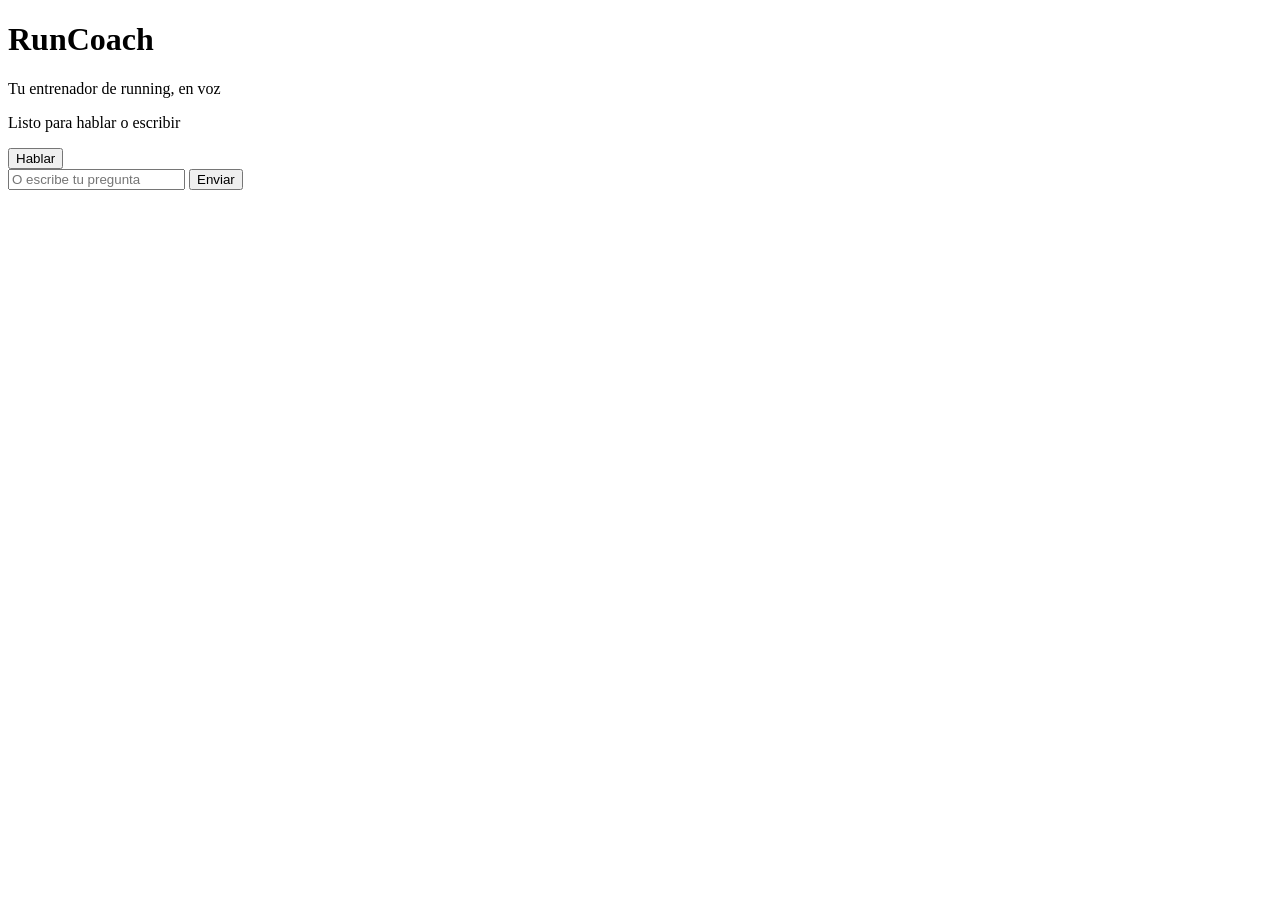
==== web/index.html @ cc4f187f "F2: browser client, and the voice loop verified end to end Completes the voice path. The client is s" ====
<!doctype html>
<html lang="es">
  <head>
    <meta charset="utf-8" />
    <meta name="viewport" content="width=device-width, initial-scale=1" />
    <title>RunCoach</title>
    <link rel="stylesheet" href="/static/style.css" />
  </head>
  <body>
    <main class="app">
      <header class="header">
        <h1>RunCoach</h1>
        <p class="tagline">Tu entrenador de running, en voz</p>
      </header>

      <div id="log" class="log" aria-live="polite"></div>

      <p id="status" class="status">Listo para hablar o escribir</p>

      <div class="controls">
        <button id="talk" type="button" class="talk">Hablar</button>

        <form id="composer" class="composer">
          <input
            id="text"
            type="text"
            placeholder="O escribe tu pregunta"
            autocomplete="off"
            maxlength="4000"
          />
          <button type="submit">Enviar</button>
        </form>
      </div>
    </main>

    <script src="/static/app.js"></script>
  </body>
</html>
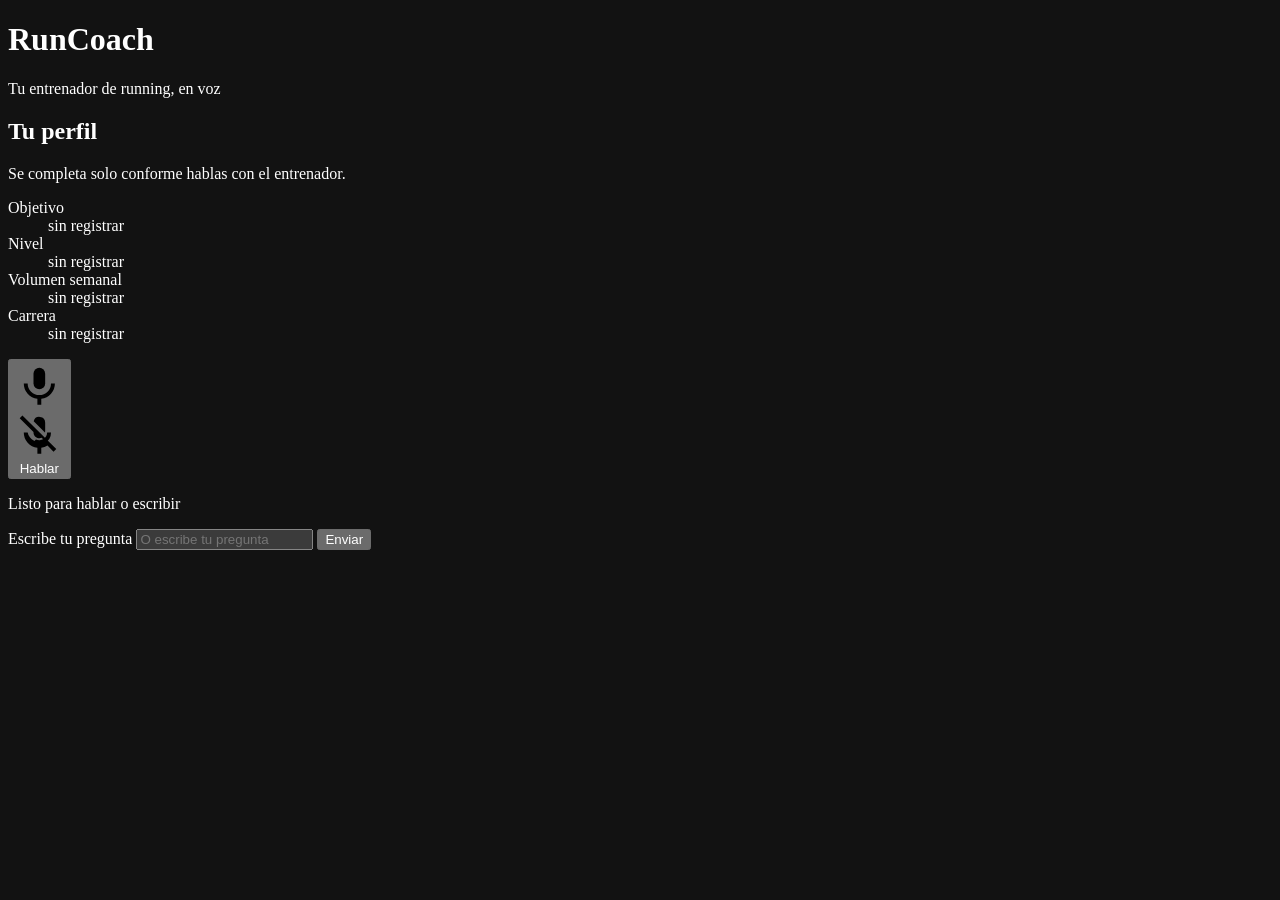
==== commit e8f8a3ae: "F5: the designed interface The design language came out of Google Stitch; almost none of its code di" ====
--- a/web/index.html
+++ b/web/index.html
@@ -2,35 +2,93 @@
 <html lang="es">
   <head>
     <meta charset="utf-8" />
-    <meta name="viewport" content="width=device-width, initial-scale=1" />
+    <meta name="viewport" content="width=device-width, initial-scale=1, viewport-fit=cover" />
+    <meta name="color-scheme" content="dark" />
     <title>RunCoach</title>
     <link rel="stylesheet" href="/static/style.css" />
   </head>
   <body>
-    <main class="app">
-      <header class="header">
-        <h1>RunCoach</h1>
-        <p class="tagline">Tu entrenador de running, en voz</p>
-      </header>
+    <header class="topbar">
+      <h1 class="wordmark">RunCoach</h1>
+      <p class="tagline">Tu entrenador de running, en voz</p>
+    </header>
 
-      <div id="log" class="log" aria-live="polite"></div>
+    <!--
+      The profile is read-only. There is no form and no save button because the
+      runner never types this in: they mention it and the coach hears it.
+      Rendered once and shown two ways, as a panel beside the conversation on a
+      wide screen and as a strip of chips on a narrow one.
+    -->
+    <aside class="profile" id="profile" aria-labelledby="profile-title">
+      <h2 class="profile-title" id="profile-title">Tu perfil</h2>
+      <p class="profile-hint" id="profile-hint">
+        Se completa solo conforme hablas con el entrenador.
+      </p>
 
-      <p id="status" class="status">Listo para hablar o escribir</p>
+      <dl class="fields">
+        <div class="field" id="field-goal">
+          <dt>Objetivo</dt>
+          <dd data-value>sin registrar</dd>
+        </div>
+        <div class="field" id="field-level">
+          <dt>Nivel</dt>
+          <dd data-value>sin registrar</dd>
+        </div>
+        <div class="field" id="field-volume">
+          <dt>Volumen semanal</dt>
+          <dd data-value>sin registrar</dd>
+        </div>
+        <div class="field" id="field-race">
+          <dt>Carrera</dt>
+          <dd data-value>sin registrar</dd>
+          <dd class="countdown" data-countdown hidden></dd>
+        </div>
+      </dl>
+    </aside>
 
-      <div class="controls">
-        <button id="talk" type="button" class="talk">Hablar</button>
+    <main class="stage">
+      <!--
+        The voice control is the product, so it is the largest thing on the
+        page. `data-state` drives every visual difference between idle,
+        listening, thinking, speaking and unavailable.
+      -->
+      <section class="voice" id="voice" data-state="idle">
+        <div class="mic-wrap">
+          <span class="ring ring-pulse" aria-hidden="true"></span>
+          <span class="ring ring-sweep" aria-hidden="true"></span>
+          <span class="ring ring-wave" aria-hidden="true"></span>
 
-        <form id="composer" class="composer">
-          <input
-            id="text"
-            type="text"
-            placeholder="O escribe tu pregunta"
-            autocomplete="off"
-            maxlength="4000"
-          />
-          <button type="submit">Enviar</button>
-        </form>
-      </div>
+          <button id="talk" type="button" class="mic" aria-describedby="status">
+            <svg class="mic-on" viewBox="0 0 24 24" aria-hidden="true" focusable="false">
+              <path d="M12 14a3 3 0 0 0 3-3V6a3 3 0 0 0-6 0v5a3 3 0 0 0 3 3Z" />
+              <path d="M18 11a6 6 0 0 1-12 0H4a8 8 0 0 0 7 7.94V22h2v-3.06A8 8 0 0 0 20 11h-2Z" />
+            </svg>
+            <svg class="mic-off" viewBox="0 0 24 24" aria-hidden="true" focusable="false">
+              <path d="M18 11a6 6 0 0 1-9.2 5.08l1.47-1.47A4 4 0 0 0 16 11h2Z" />
+              <path d="M15 11V6a3 3 0 0 0-5.9-.76l5.8 5.8c.06-.34.1-.69.1-1.04Z" />
+              <path d="M3.3 2.3 1.9 3.7 9 10.8V11a3 3 0 0 0 4.2 2.75l1.5 1.5A6 6 0 0 1 6 11H4a8 8 0 0 0 7 7.94V22h2v-3.06a8 8 0 0 0 3.2-1.15l3.1 3.11 1.41-1.41L3.3 2.3Z" />
+            </svg>
+            <span class="mic-label" id="mic-label">Hablar</span>
+          </button>
+        </div>
+
+        <!-- role=status so the state is announced, not only coloured. -->
+        <p class="status" id="status" role="status">Listo para hablar o escribir</p>
+      </section>
+
+      <div class="log" id="log" aria-live="polite" aria-label="Conversación"></div>
+
+      <form class="composer" id="composer">
+        <label class="sr-only" for="text">Escribe tu pregunta</label>
+        <input
+          id="text"
+          type="text"
+          placeholder="O escribe tu pregunta"
+          autocomplete="off"
+          maxlength="4000"
+        />
+        <button type="submit">Enviar</button>
+      </form>
     </main>
 
     <script src="/static/app.js"></script>
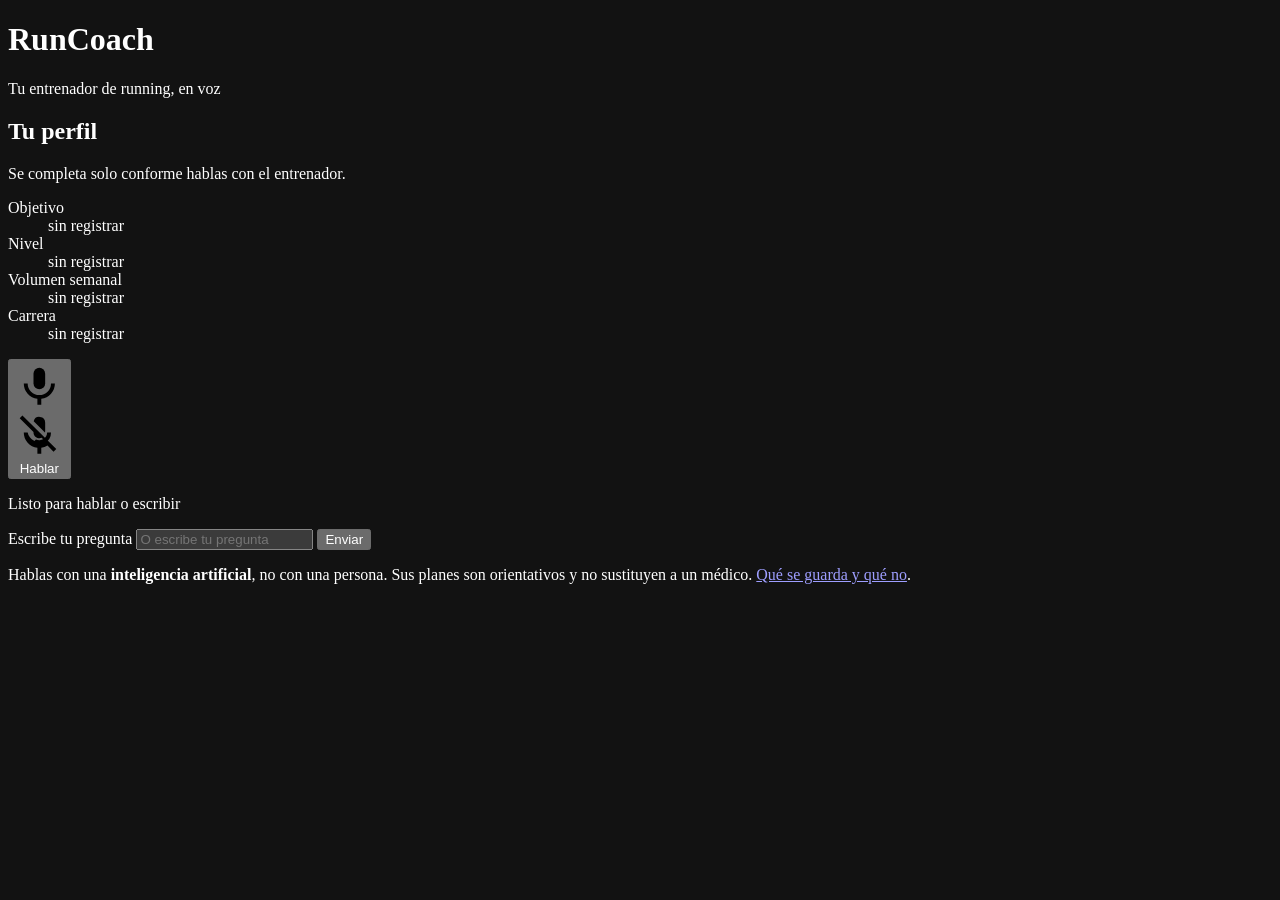
==== commit b0bb0647: "safety: say it is a machine, say what is kept, and stop coaching when it matters Three gaps, all rai" ====
--- a/web/index.html
+++ b/web/index.html
@@ -44,6 +44,19 @@
           <dd class="countdown" data-countdown hidden></dd>
         </div>
       </dl>
+
+      <!--
+        Hidden until the server says a bot is configured, so a deployment
+        without one shows nothing rather than a dead t.me link.
+      -->
+      <div class="telegram" id="telegram" hidden>
+        <a class="telegram-link" id="telegram-link" href="#" rel="noopener">
+          Conectar Telegram
+        </a>
+        <p class="telegram-note" id="telegram-note">
+          Para que te avise cuando toque entrenar, aunque tengas esto cerrado.
+        </p>
+      </div>
     </aside>
 
     <main class="stage">
@@ -89,6 +102,13 @@
         />
         <button type="submit">Enviar</button>
       </form>
+      <footer class="legal-note">
+        <p>
+          Hablas con una <strong>inteligencia artificial</strong>, no con una
+          persona. Sus planes son orientativos y no sustituyen a un médico.
+          <a href="/privacidad">Qué se guarda y qué no</a>.
+        </p>
+      </footer>
     </main>
 
     <script src="/static/app.js"></script>
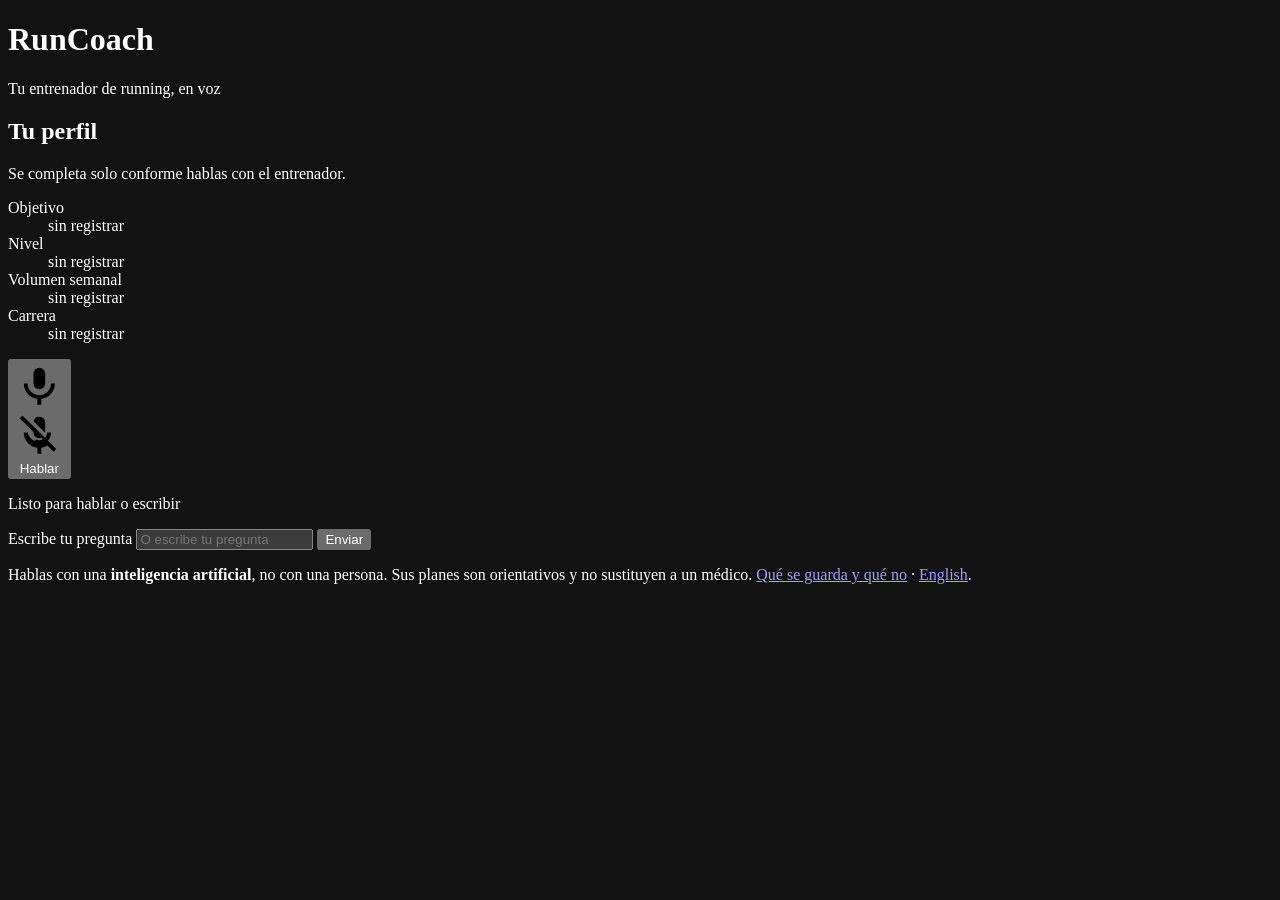
==== commit d327a390: "privacy: the same notice in English The coach answers in whatever language it is spoken to, so a rev" ====
--- a/web/index.html
+++ b/web/index.html
@@ -106,7 +106,8 @@
         <p>
           Hablas con una <strong>inteligencia artificial</strong>, no con una
           persona. Sus planes son orientativos y no sustituyen a un médico.
-          <a href="/privacidad">Qué se guarda y qué no</a>.
+          <a href="/privacidad">Qué se guarda y qué no</a>
+          · <a href="/privacy" hreflang="en">English</a>.
         </p>
       </footer>
     </main>
